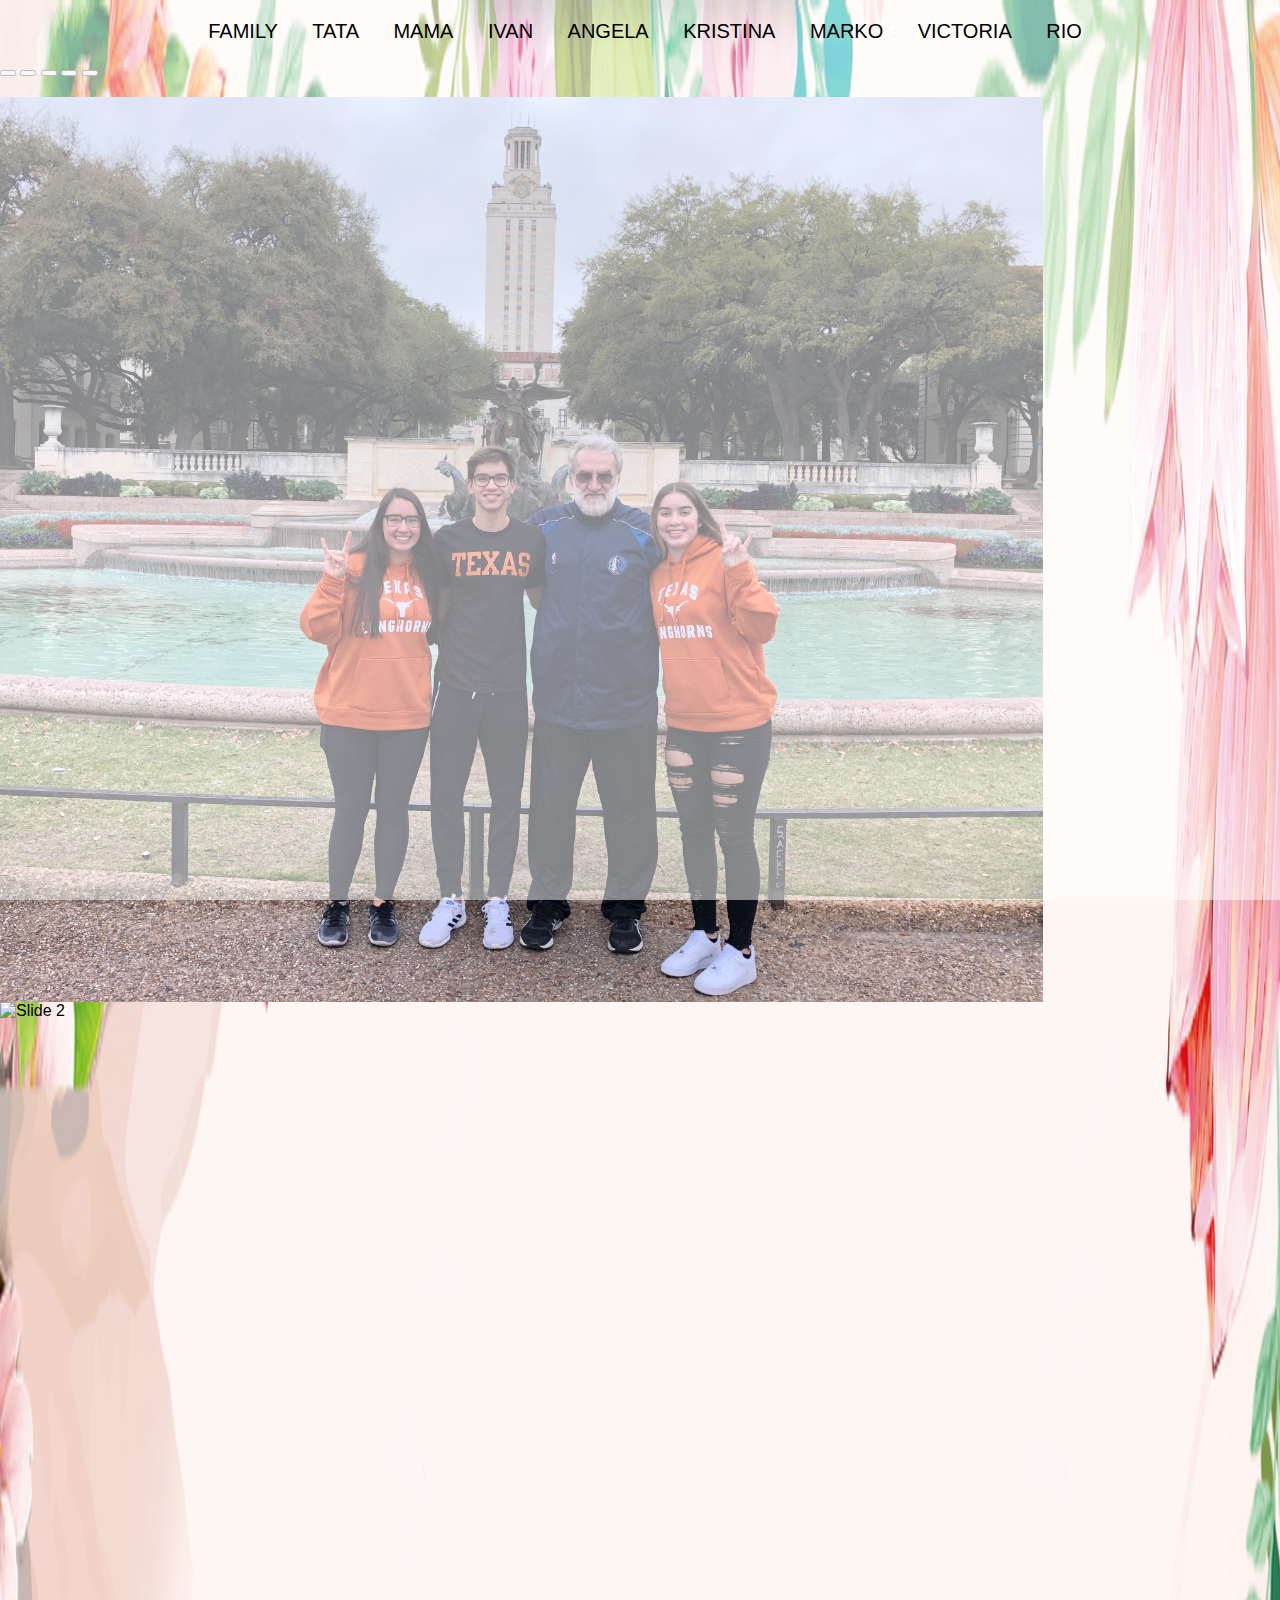
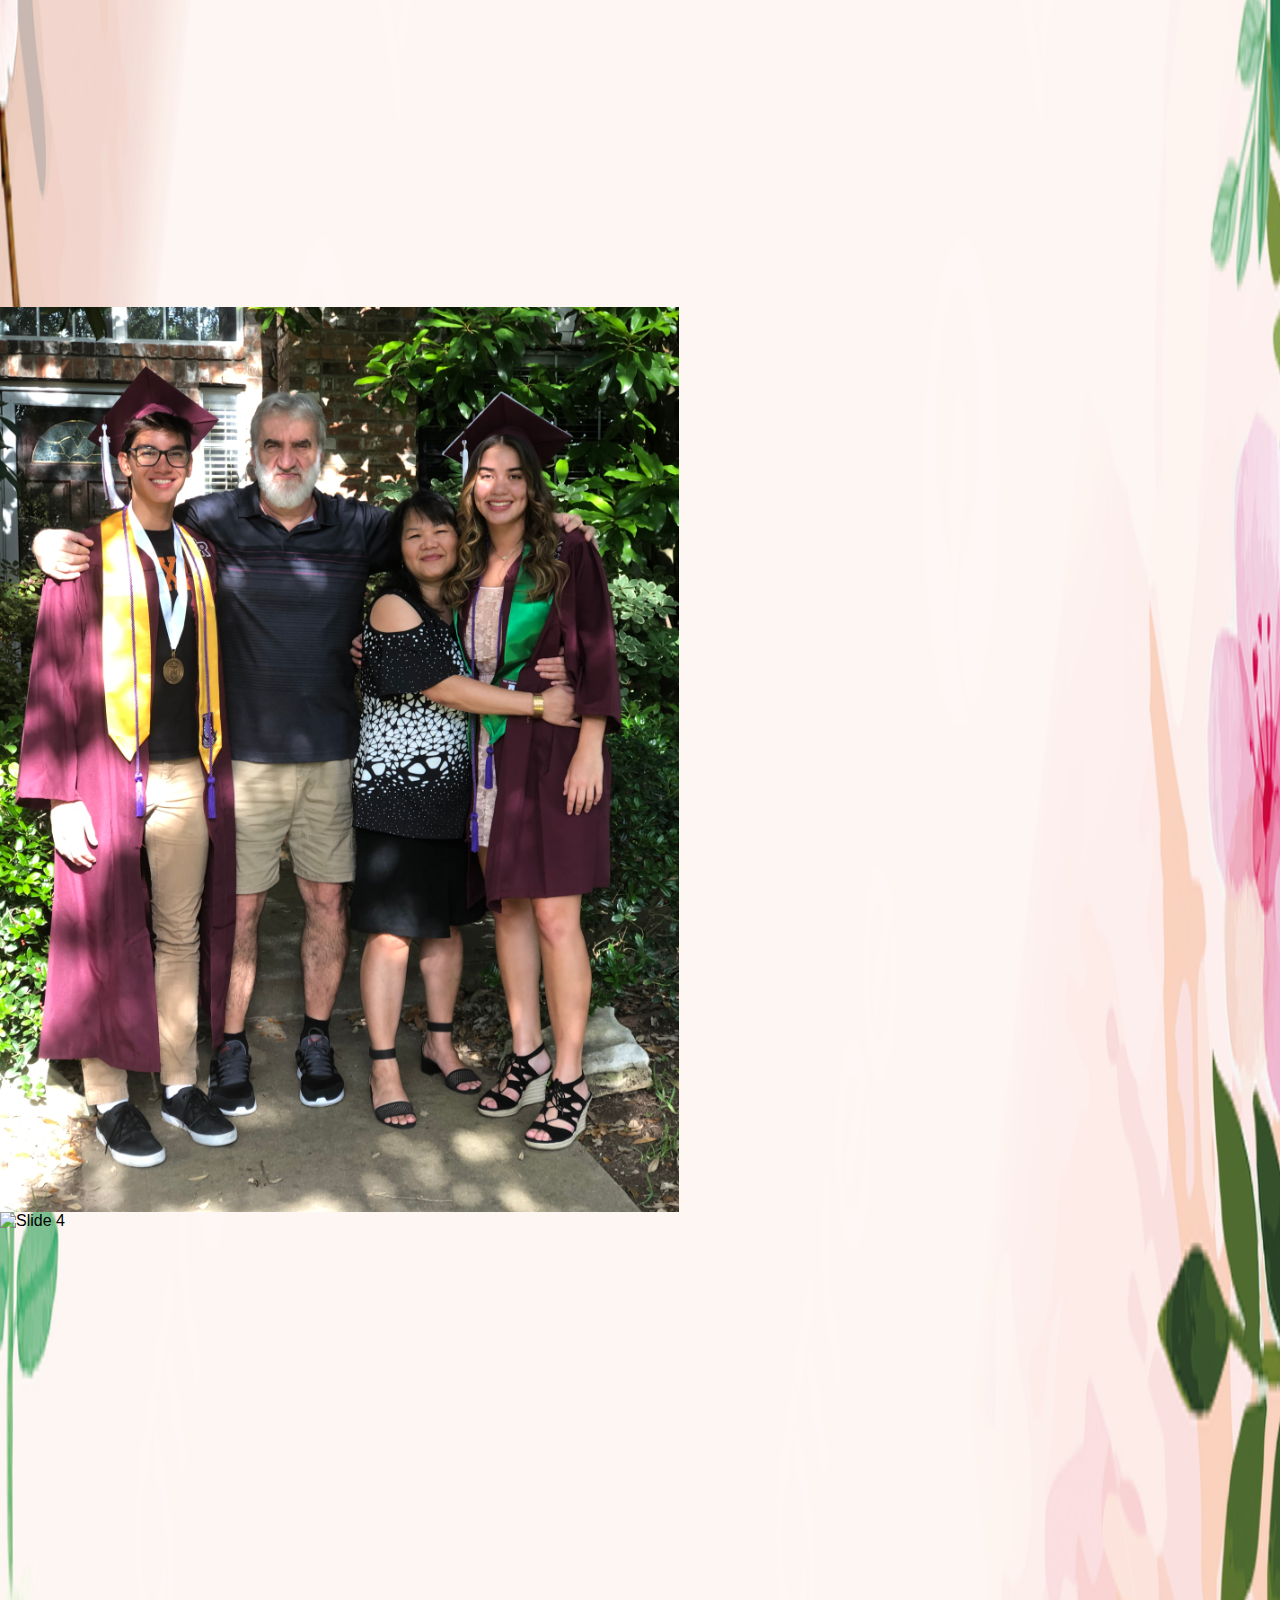
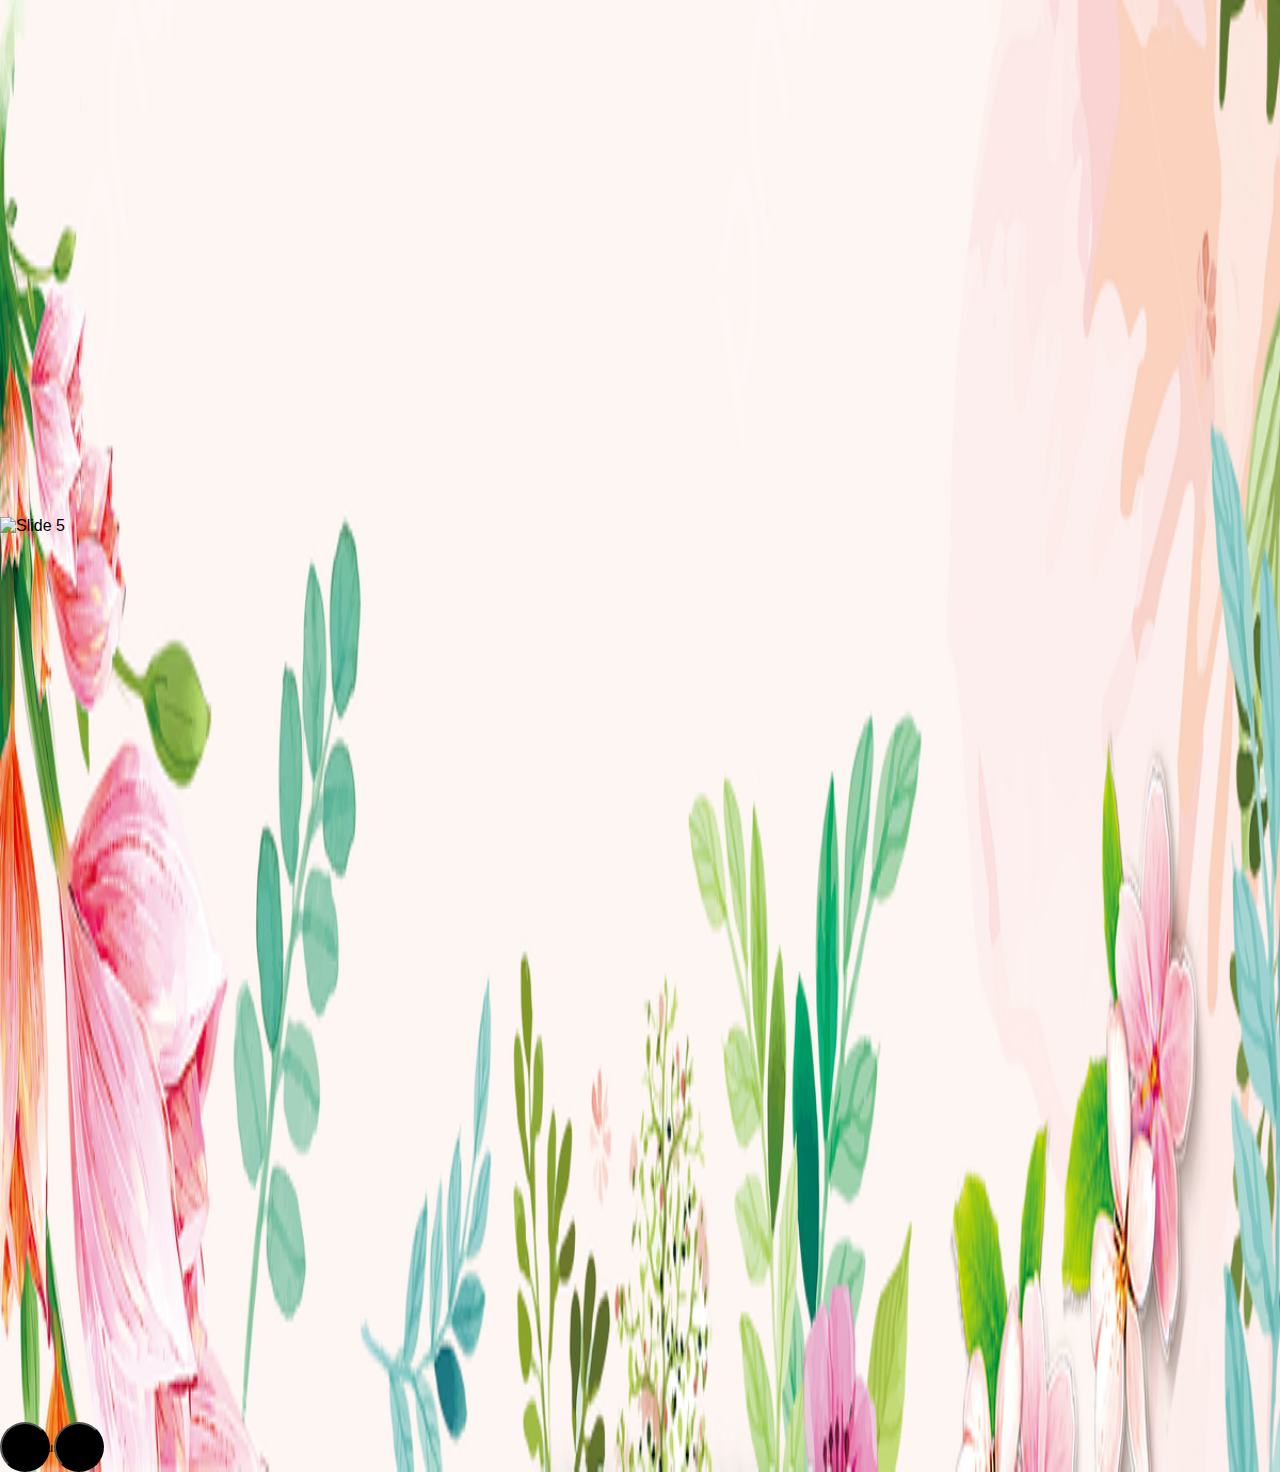
==== index.html @ 7429cb38 "Add files via upload" ====
<!DOCTYPE html>
<html lang="en">

<head>
  <meta charset="UTF-8">
  <meta http-equiv="X-UA-Compatible" content="IE=edge">
  <meta name="viewport" content="width=device-width, initial-scale=1.0">

  <link href="https://cdn.jsdelivr.net/npm/bootstrap@5.0.2/dist/css/bootstrap.min.css" rel="stylesheet"
    integrity="sha384-EVSTQN3/azprG1Anm3QDgpJLIm9Nao0Yz1ztcQTwFspd3yD65VohhpuuCOmLASjC" crossorigin="anonymous">
  <script src="https://cdn.jsdelivr.net/npm/bootstrap@5.0.2/dist/js/bootstrap.bundle.min.js"
    integrity="sha384-MrcW6ZMFYlzcLA8Nl+NtUVF0sA7MsXsP1UyJoMp4YLEuNSfAP+JcXn/tWtIaxVXM"
    crossorigin="anonymous"></script>
  <script src="//cdnjs.cloudflare.com/ajax/libs/jquery/2.1.3/jquery.min.js"></script>
  <script src="https://cdnjs.cloudflare.com/ajax/libs/gsap/latest/TweenMax.min.js"></script>
  <script src="functions.js"></script>
  <link rel="stylesheet" href="styles.css">

  <title>Vujosevic Family Album</title>
</head>

<body>
  <div id="menu">
    <ul id="menu-list">
      <li> <a href="#">Family</a></li>
      <li> <a href="/Tata.html">Tata</a></li>
      <li> <a href="/Mama.html">Mama</a></li>
      <li> <a href="/Ivan.html">Ivan</a></li>
      <li> <a href="/Angela.html">Angela</a></li>
      <li> <a href="/Kristina.html">Kristina</a></li>
      <li> <a href="/Marko.html">Marko</a></li>
      <li> <a href="/Victoria.html">Victoria</a></li>
      <li> <a href="/Rio.html">Rio</a></li>
    </ul>
    <div id="menu-line"></div>
  </div>

  <!-- Images -->
  <div id="albumCarousel" class="carousel slide" data-bs-ride="carousel">
    <div class="carousel-indicators">
      <button type="button" data-bs-target="#albumCarousel" data-bs-slide-to="0" class="active" aria-current="true"
        aria-label="Slide 1"></button>
      <button type="button" data-bs-target="#albumCarousel" data-bs-slide-to="1" aria-label="Slide 2"></button>
      <button type="button" data-bs-target="#albumCarousel" data-bs-slide-to="2" aria-label="Slide 3"></button>
      <button type="button" data-bs-target="#albumCarousel" data-bs-slide-to="3" aria-label="Slide 4"></button>
      <button type="button" data-bs-target="#albumCarousel" data-bs-slide-to="4" aria-label="Slide 5"></button>
    </div>
    <div class="carousel-inner">
      <div class="carousel-item active c-item">
        <img src="Images/Family/img1.jpg" class="d-block w-100 c-img" alt="Slide 1">
      </div>
      <div class="carousel-item c-item">
        <img src="Images/Family/img2.jpg" class="d-block w-100 c-img" alt="Slide 2">
      </div>
      <div class="carousel-item c-item">
        <img src="Images/Family/img3.jpg" class="d-block w-100 c-img" alt="Slide 3">
      </div>
      <div class="carousel-item c-item">
        <img src="Images/Family/img4.jpg" class="d-block w-100 c-img" alt="Slide 4">
      </div>
      <div class="carousel-item c-item">
        <img src="Images/Family/img5.jpg" class="d-block w-100 c-img" alt="Slide 5">
      </div>
    </div>
    <button class="carousel-control-prev" type="button" data-bs-target="#albumCarousel" data-bs-slide="prev">
      <span class="carousel-control-prev-icon" aria-hidden="true"></span>
      <span class="visually-hidden">Previous</span>
    </button>
    <button class="carousel-control-next" type="button" data-bs-target="#albumCarousel" data-bs-slide="next">
      <span class="carousel-control-next-icon" aria-hidden="true"></span>
      <span class="visually-hidden">Next</span>
    </button>
  </div>
</body>

</html>
---- styles.css ----
body {
    background-image: url("Images/background1.jpg");
    background-repeat: no-repeat;
    background-size: 100% 100%;
}

body::before {
    content: "";
    position: absolute;
    top: 0px;
    right: 0px;
    bottom: 0px;
    left: 0px;
    background-color: rgba(255, 255, 255, .5);
}

.c-item {
    height:905px;
}

.c-img {
    height:100%;
    object-fit: contain;
}

.carousel-inner {
    margin-top: 20px;
}

html, body, div {
    margin: 0;
    padding: 0;
    font-family: "Helvetica Neue", Helvetica, sans-serif;
}
    
#menu{
    margin-top: 20px;
    position: relative;
    text-align: center;
}
    
#menu-line{
    display: block;
    position: absolute;
    left: 50%;
    top: 25px;
    width: 0;
    height: 5px;
    background-color: black;
}
    
ul{
    z-index: 100;
}
    
ul li {
    display: inline-block;
    margin-right: 30px;
}
    
ul li a{
    display: block;
    font-size: 20px;
    text-transform: uppercase;
    text-decoration: none;
    color: black;	
}	

.carousel-control-prev, .carousel-control-next {
    width: 50px;
    height: 50px;
    background-color: #000;
    border-radius: 50%;
    top: calc(50%);
}

.carousel-control-next {
    right: 5%;
}

.carousel-control-prev {
    left: 5%;
}
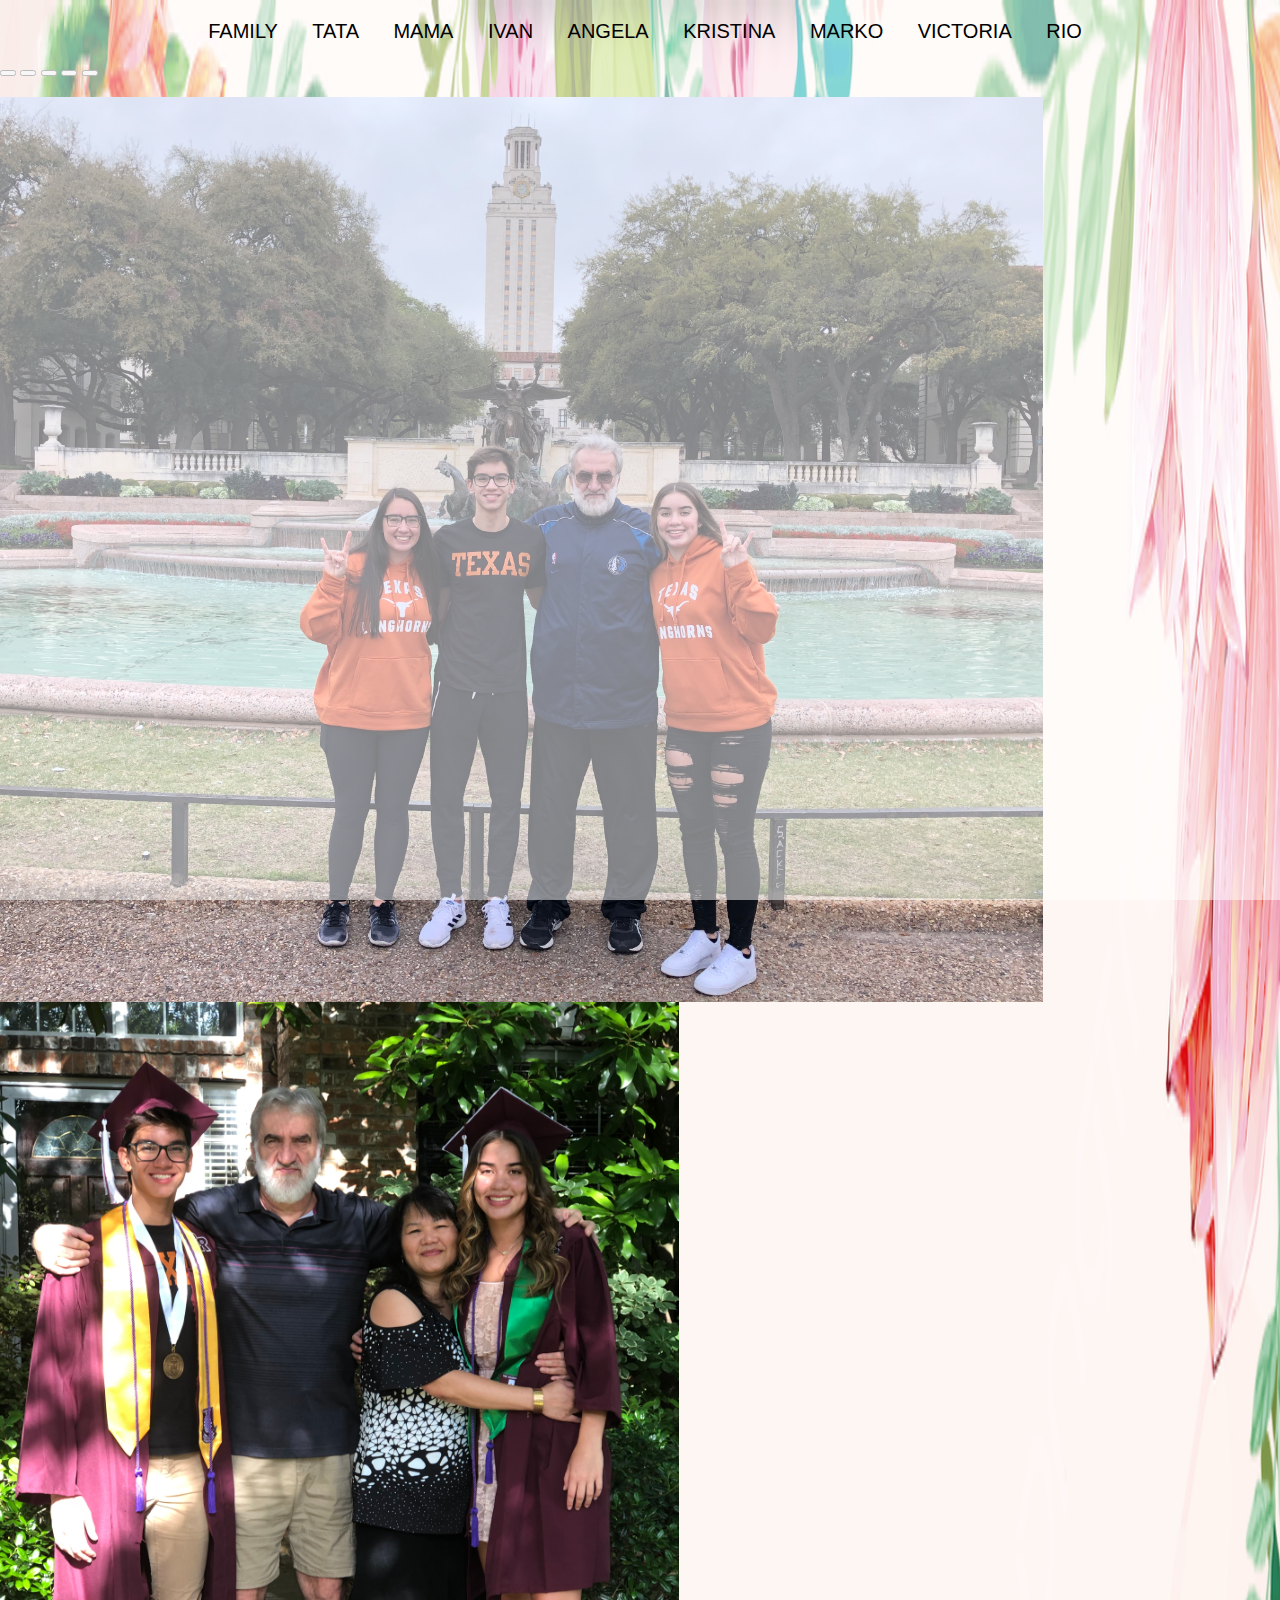
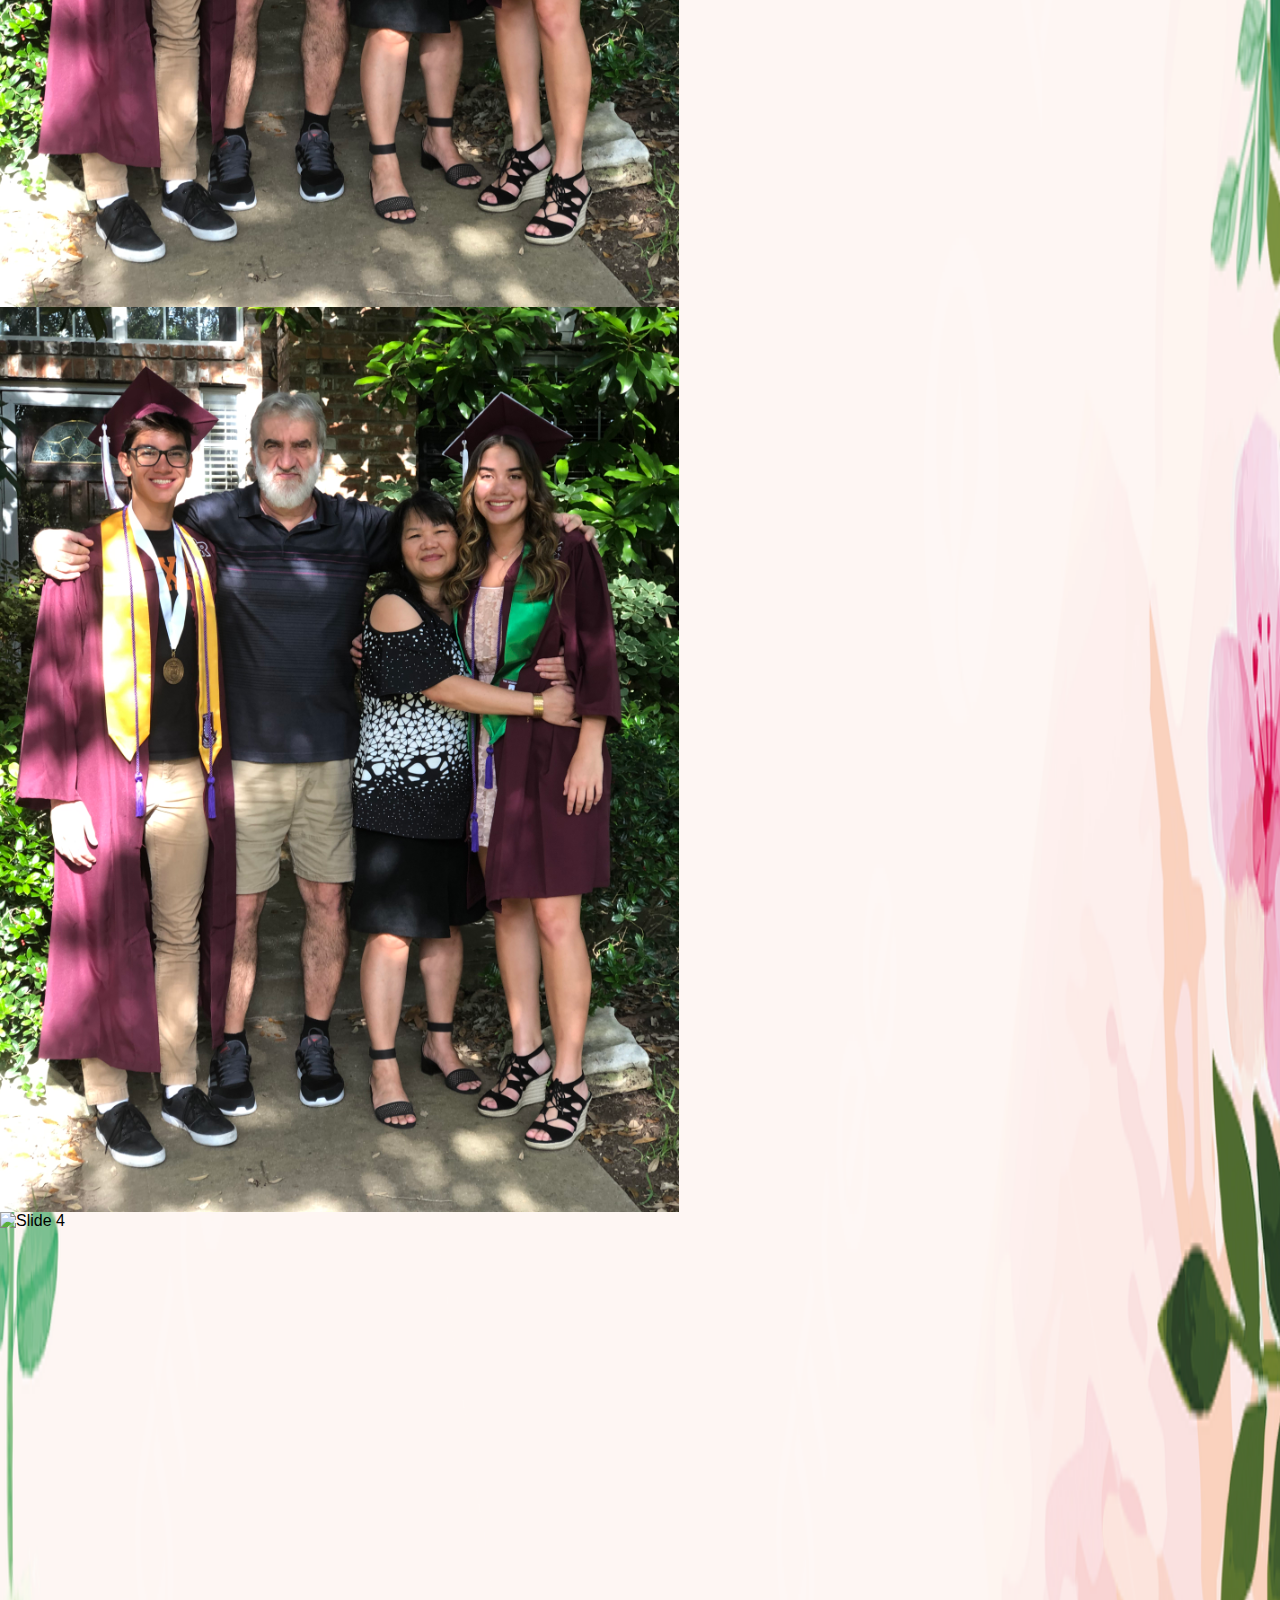
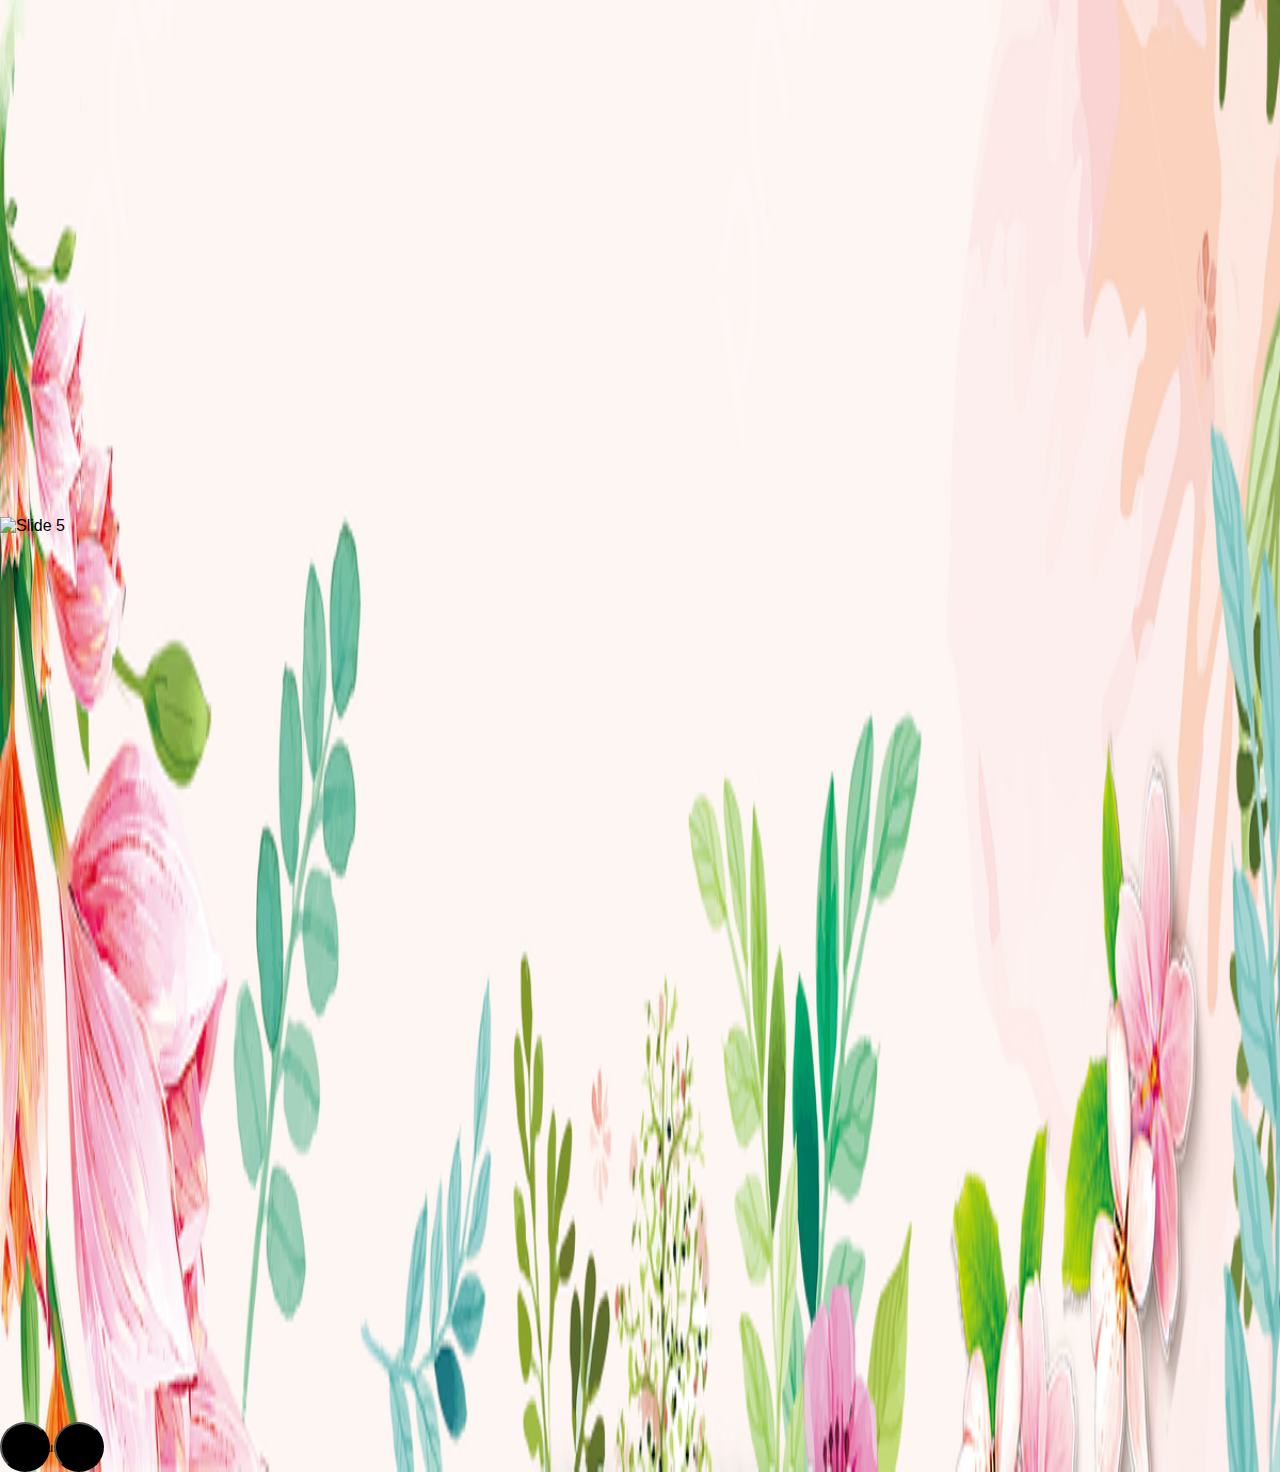
==== commit 22cc5a58: "Add files via upload" ====
--- a/index.html
+++ b/index.html
@@ -50,7 +50,7 @@
         <img src="Images/Family/img1.jpg" class="d-block w-100 c-img" alt="Slide 1">
       </div>
       <div class="carousel-item c-item">
-        <img src="Images/Family/img2.jpg" class="d-block w-100 c-img" alt="Slide 2">
+        <img src="Images/Family/img3.jpg" class="d-block w-100 c-img" alt="Slide 2">
       </div>
       <div class="carousel-item c-item">
         <img src="Images/Family/img3.jpg" class="d-block w-100 c-img" alt="Slide 3">
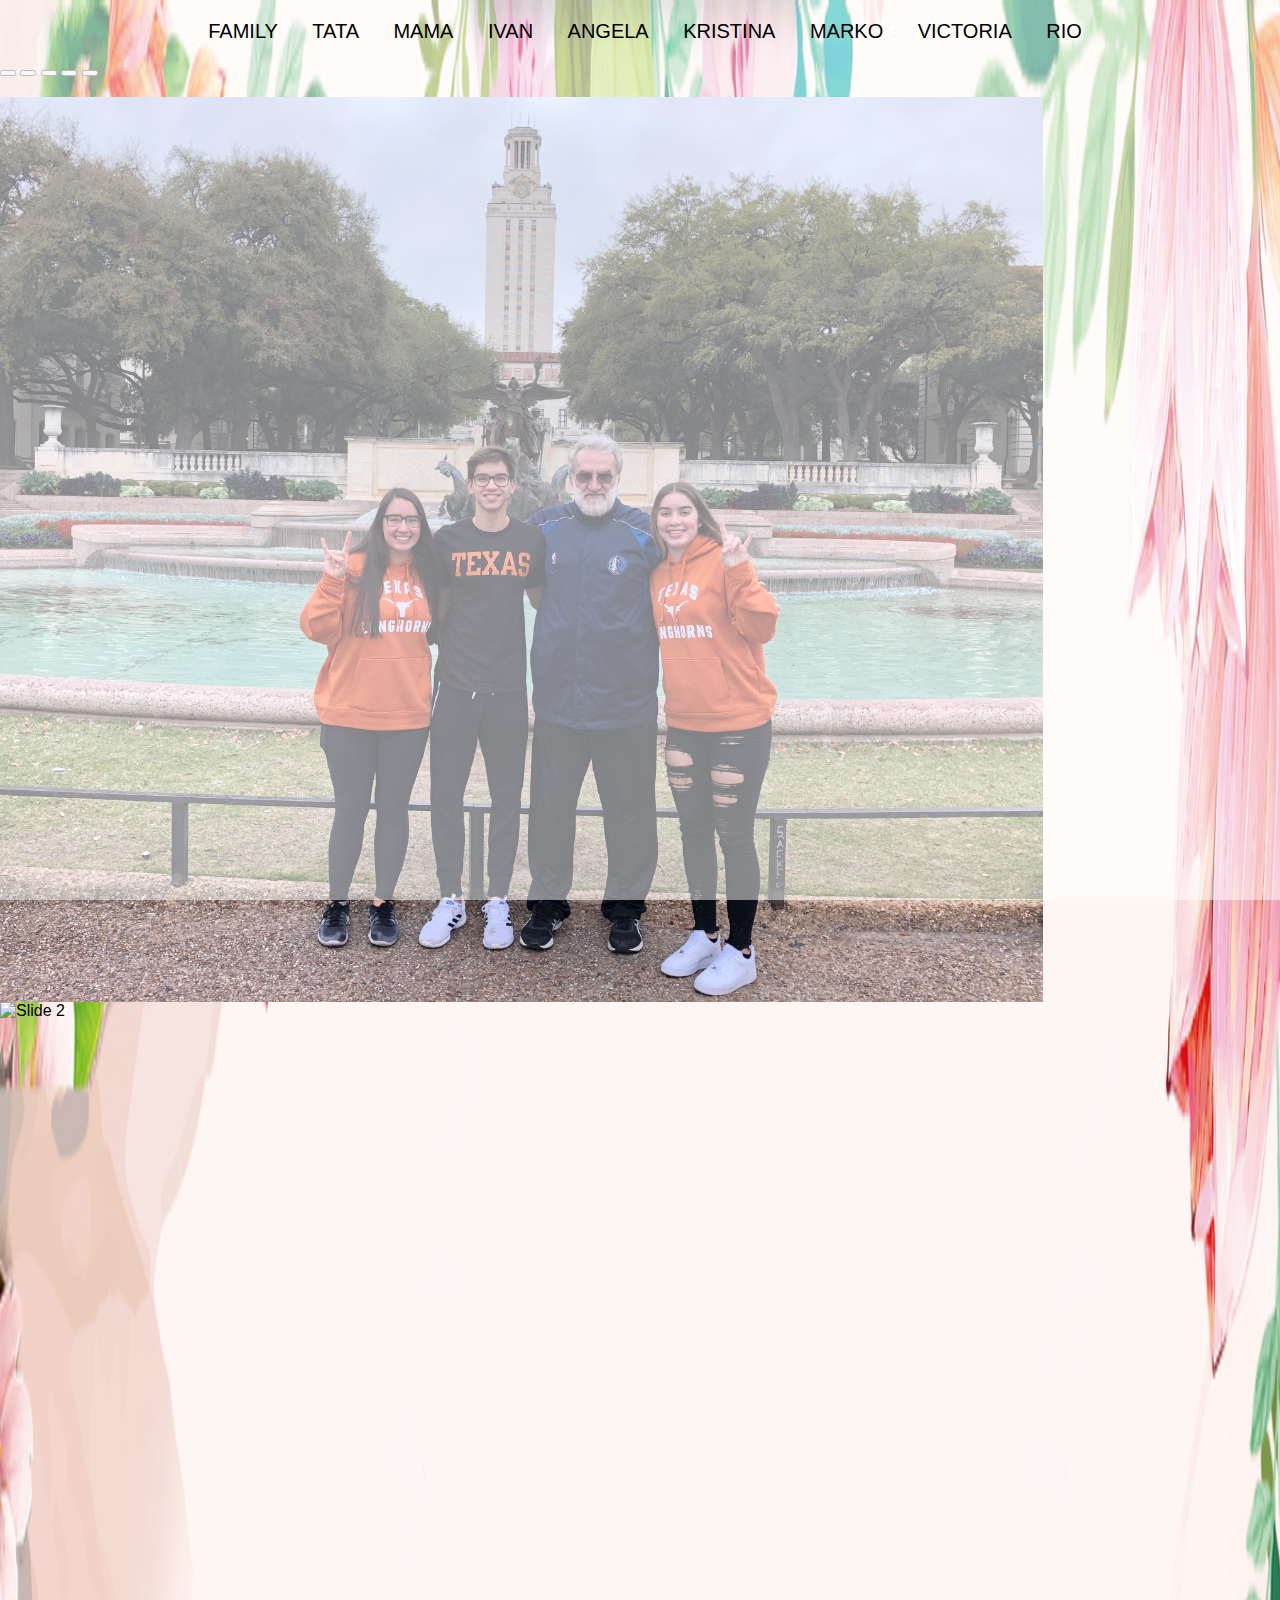
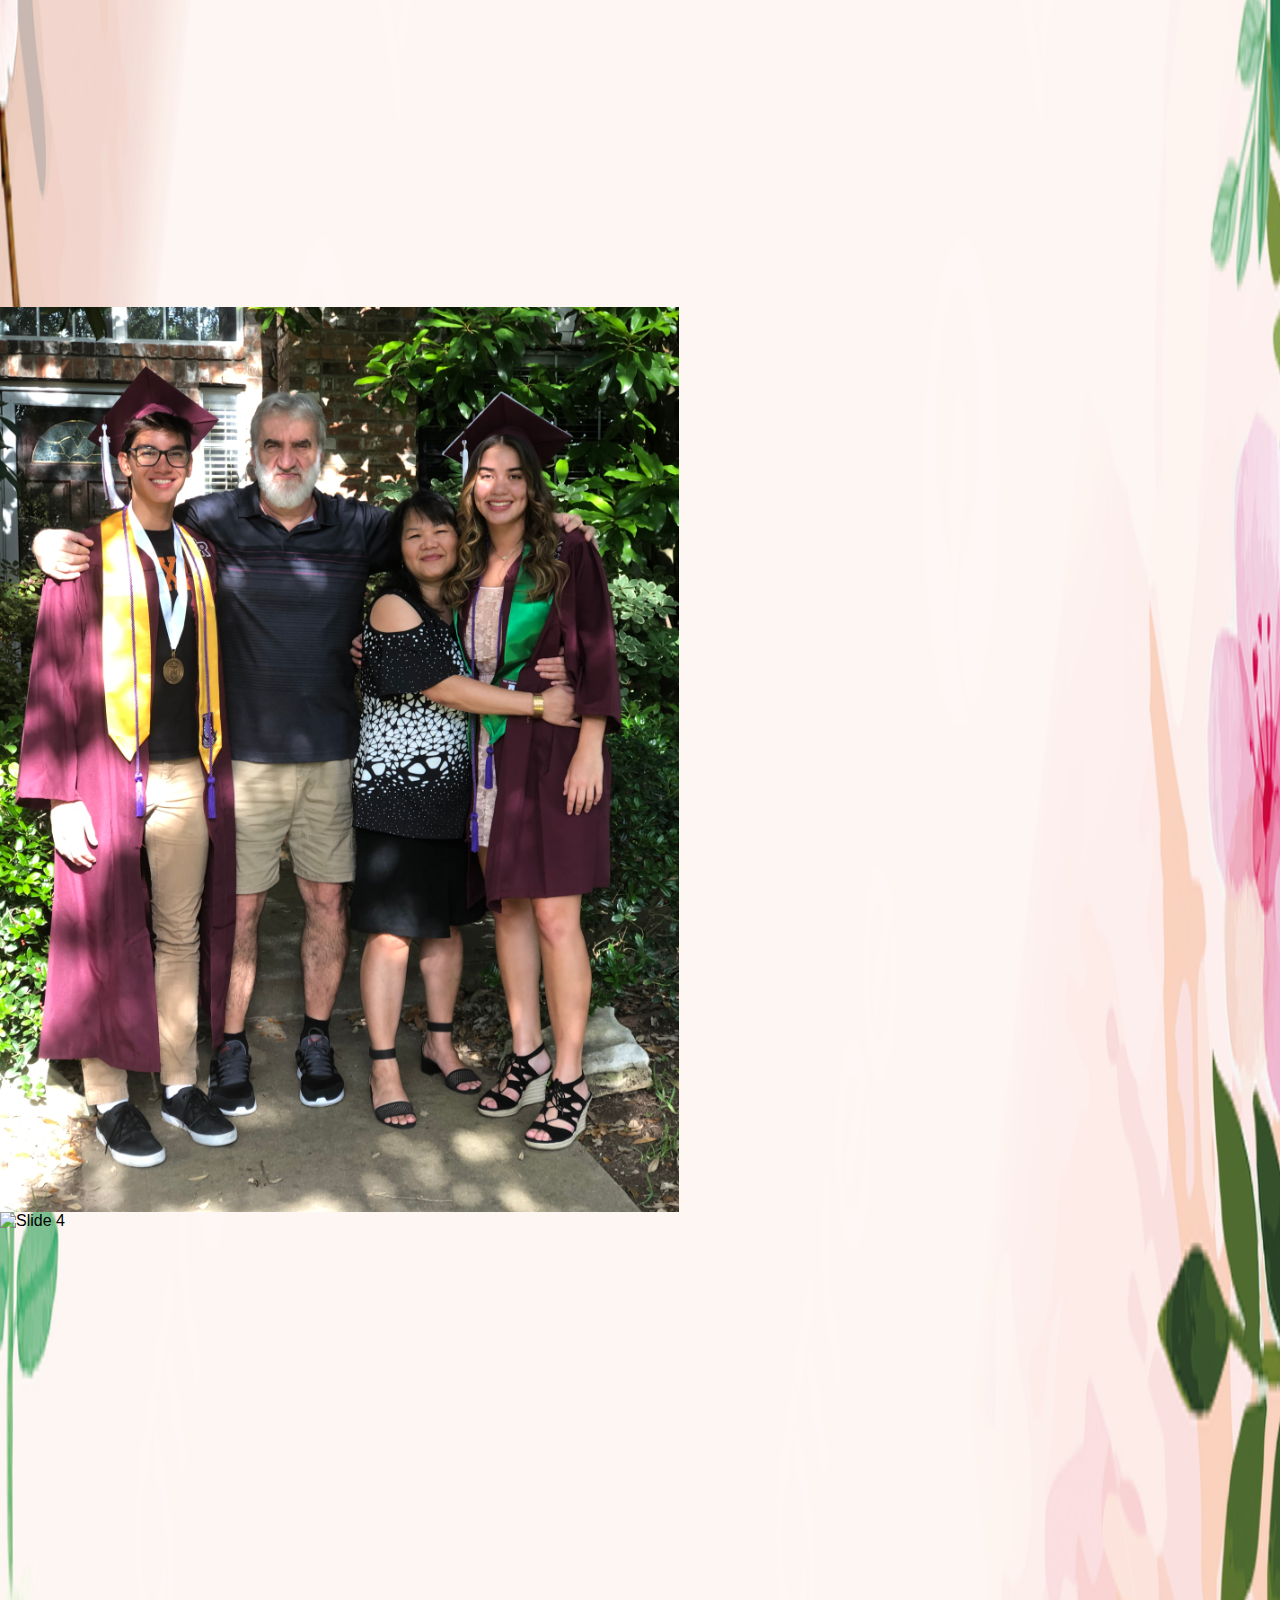
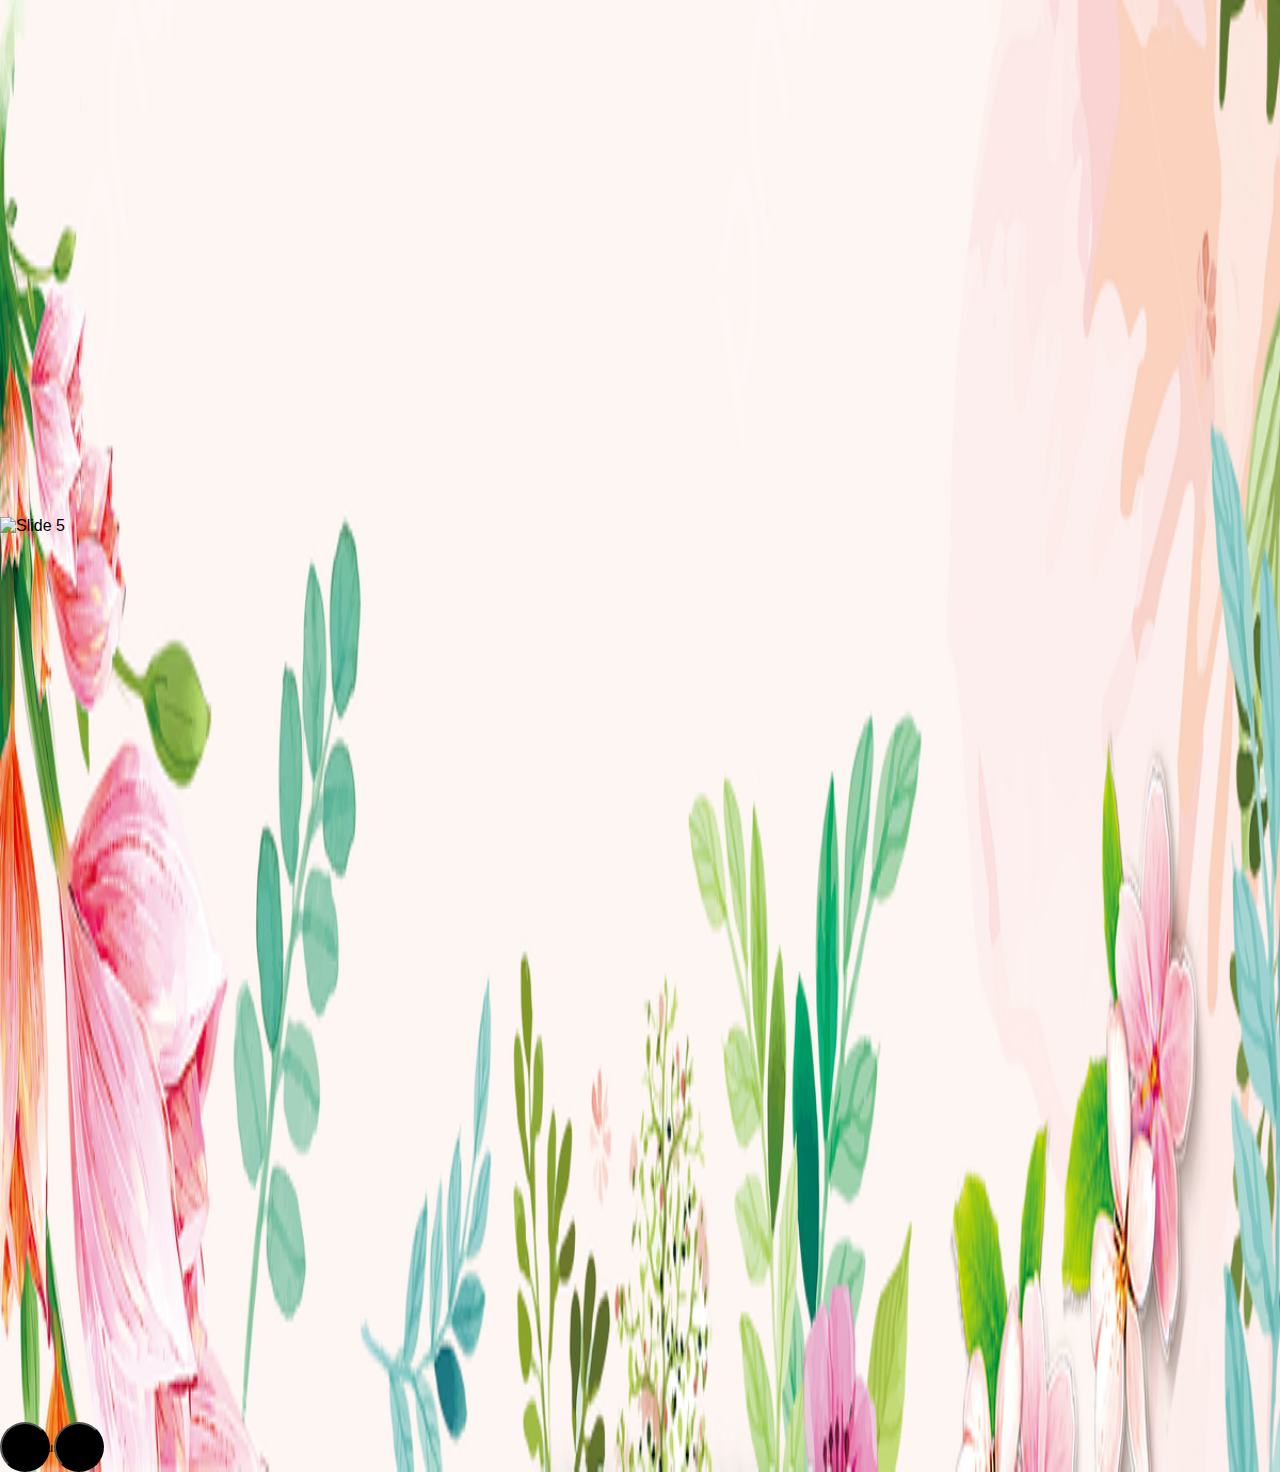
==== commit 0d59c6dd: "Add files via upload" ====
--- a/index.html
+++ b/index.html
@@ -50,7 +50,7 @@
         <img src="Images/Family/img1.jpg" class="d-block w-100 c-img" alt="Slide 1">
       </div>
       <div class="carousel-item c-item">
-        <img src="Images/Family/img3.jpg" class="d-block w-100 c-img" alt="Slide 2">
+        <img src="Images/Family/img2.jpg" class="d-block w-100 c-img" alt="Slide 2">
       </div>
       <div class="carousel-item c-item">
         <img src="Images/Family/img3.jpg" class="d-block w-100 c-img" alt="Slide 3">
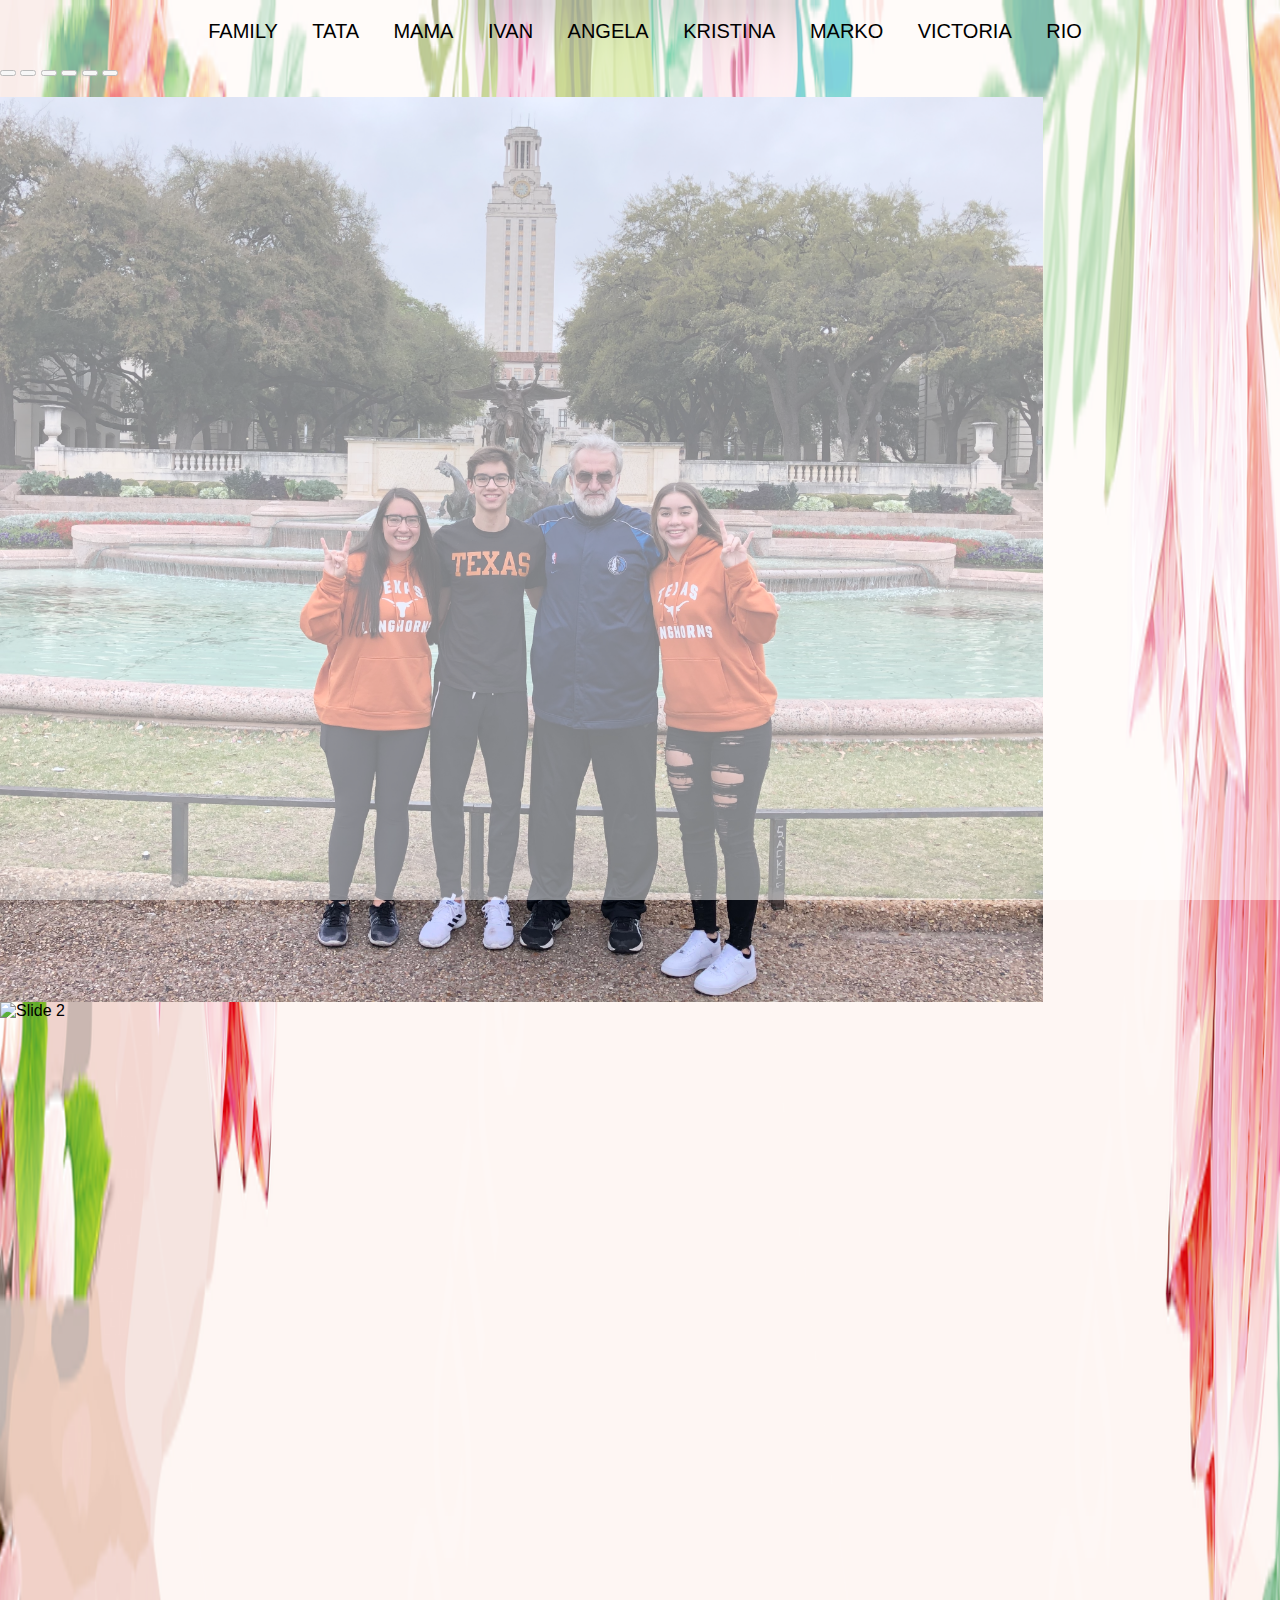
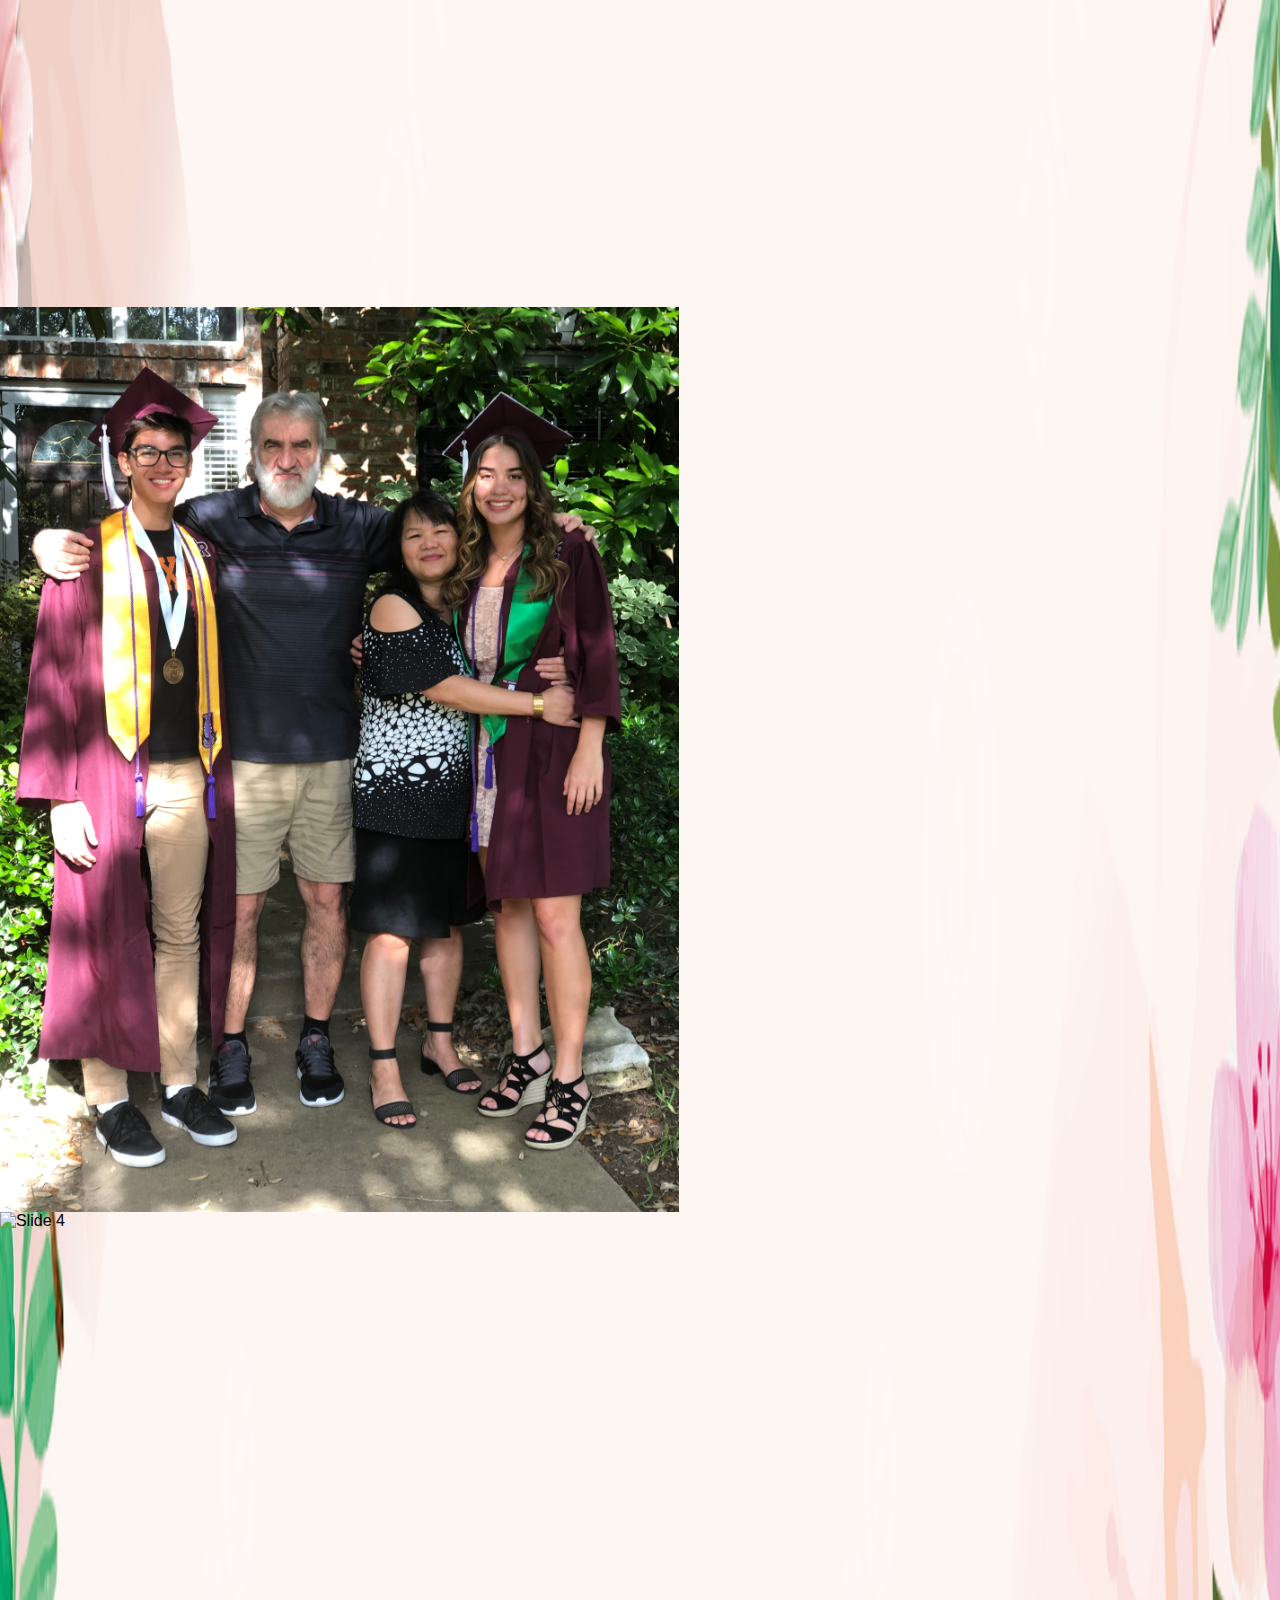
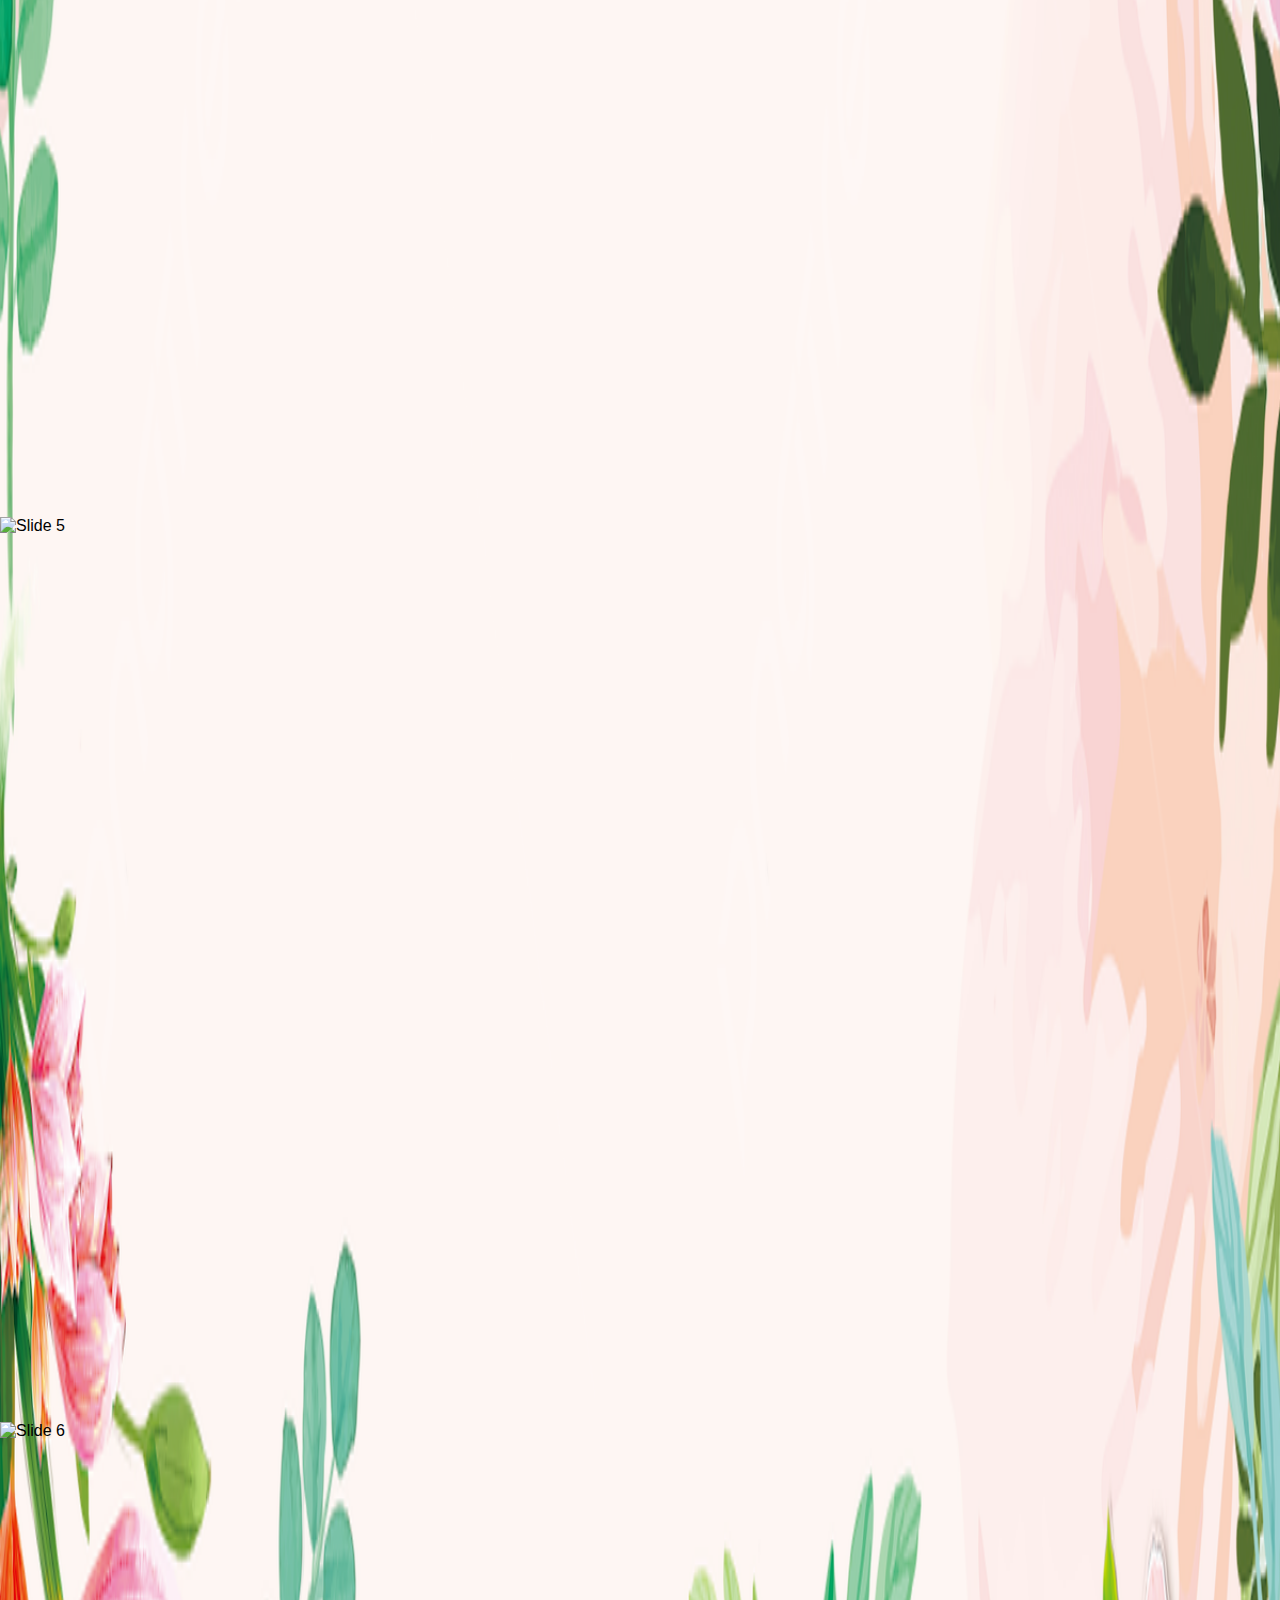
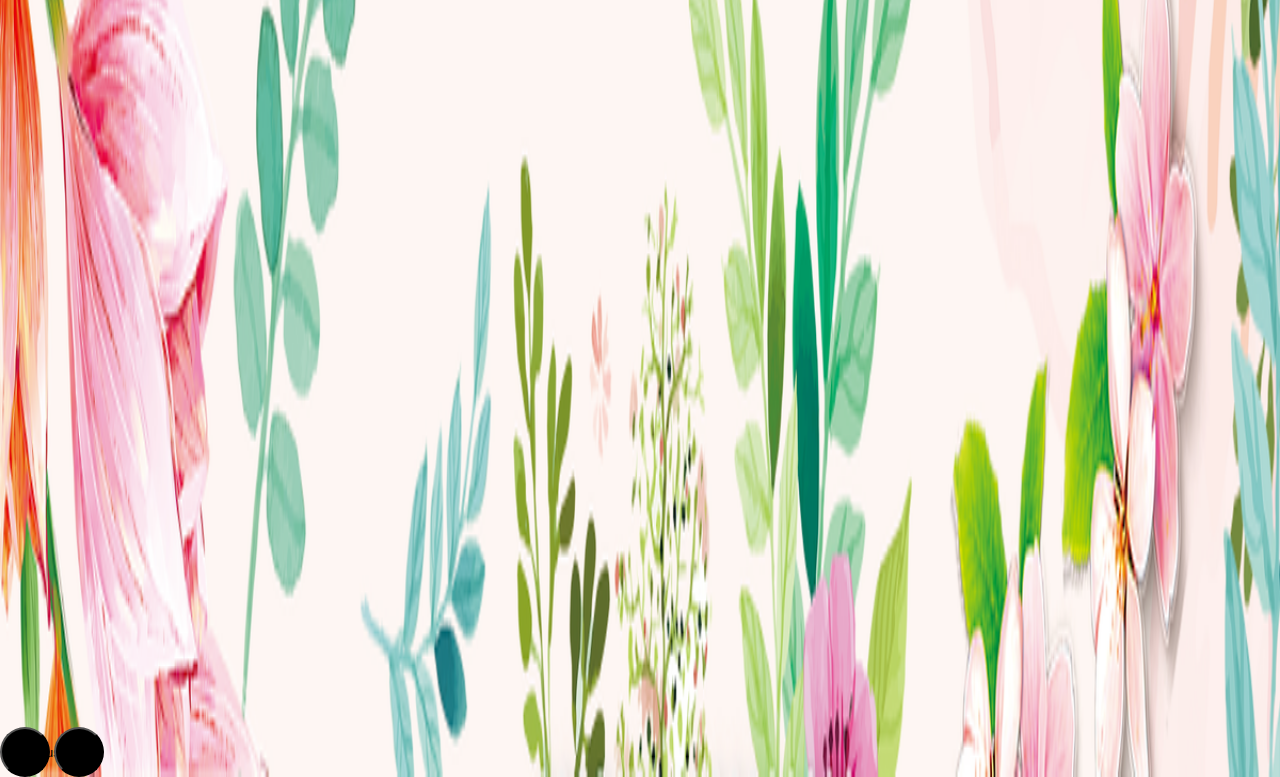
==== commit 58b30d85: "Add files via upload" ====
--- a/index.html
+++ b/index.html
@@ -44,6 +44,7 @@
       <button type="button" data-bs-target="#albumCarousel" data-bs-slide-to="2" aria-label="Slide 3"></button>
       <button type="button" data-bs-target="#albumCarousel" data-bs-slide-to="3" aria-label="Slide 4"></button>
       <button type="button" data-bs-target="#albumCarousel" data-bs-slide-to="4" aria-label="Slide 5"></button>
+      <button type="button" data-bs-target="#albumCarousel" data-bs-slide-to="5" aria-label="Slide 6"></button>
     </div>
     <div class="carousel-inner">
       <div class="carousel-item active c-item">
@@ -61,6 +62,9 @@
       <div class="carousel-item c-item">
         <img src="Images/Family/img5.jpg" class="d-block w-100 c-img" alt="Slide 5">
       </div>
+      <div class="carousel-item c-item">
+        <img src="Images/Family/img6.jpg" class="d-block w-100 c-img" alt="Slide 6">
+      </div>
     </div>
     <button class="carousel-control-prev" type="button" data-bs-target="#albumCarousel" data-bs-slide="prev">
       <span class="carousel-control-prev-icon" aria-hidden="true"></span>
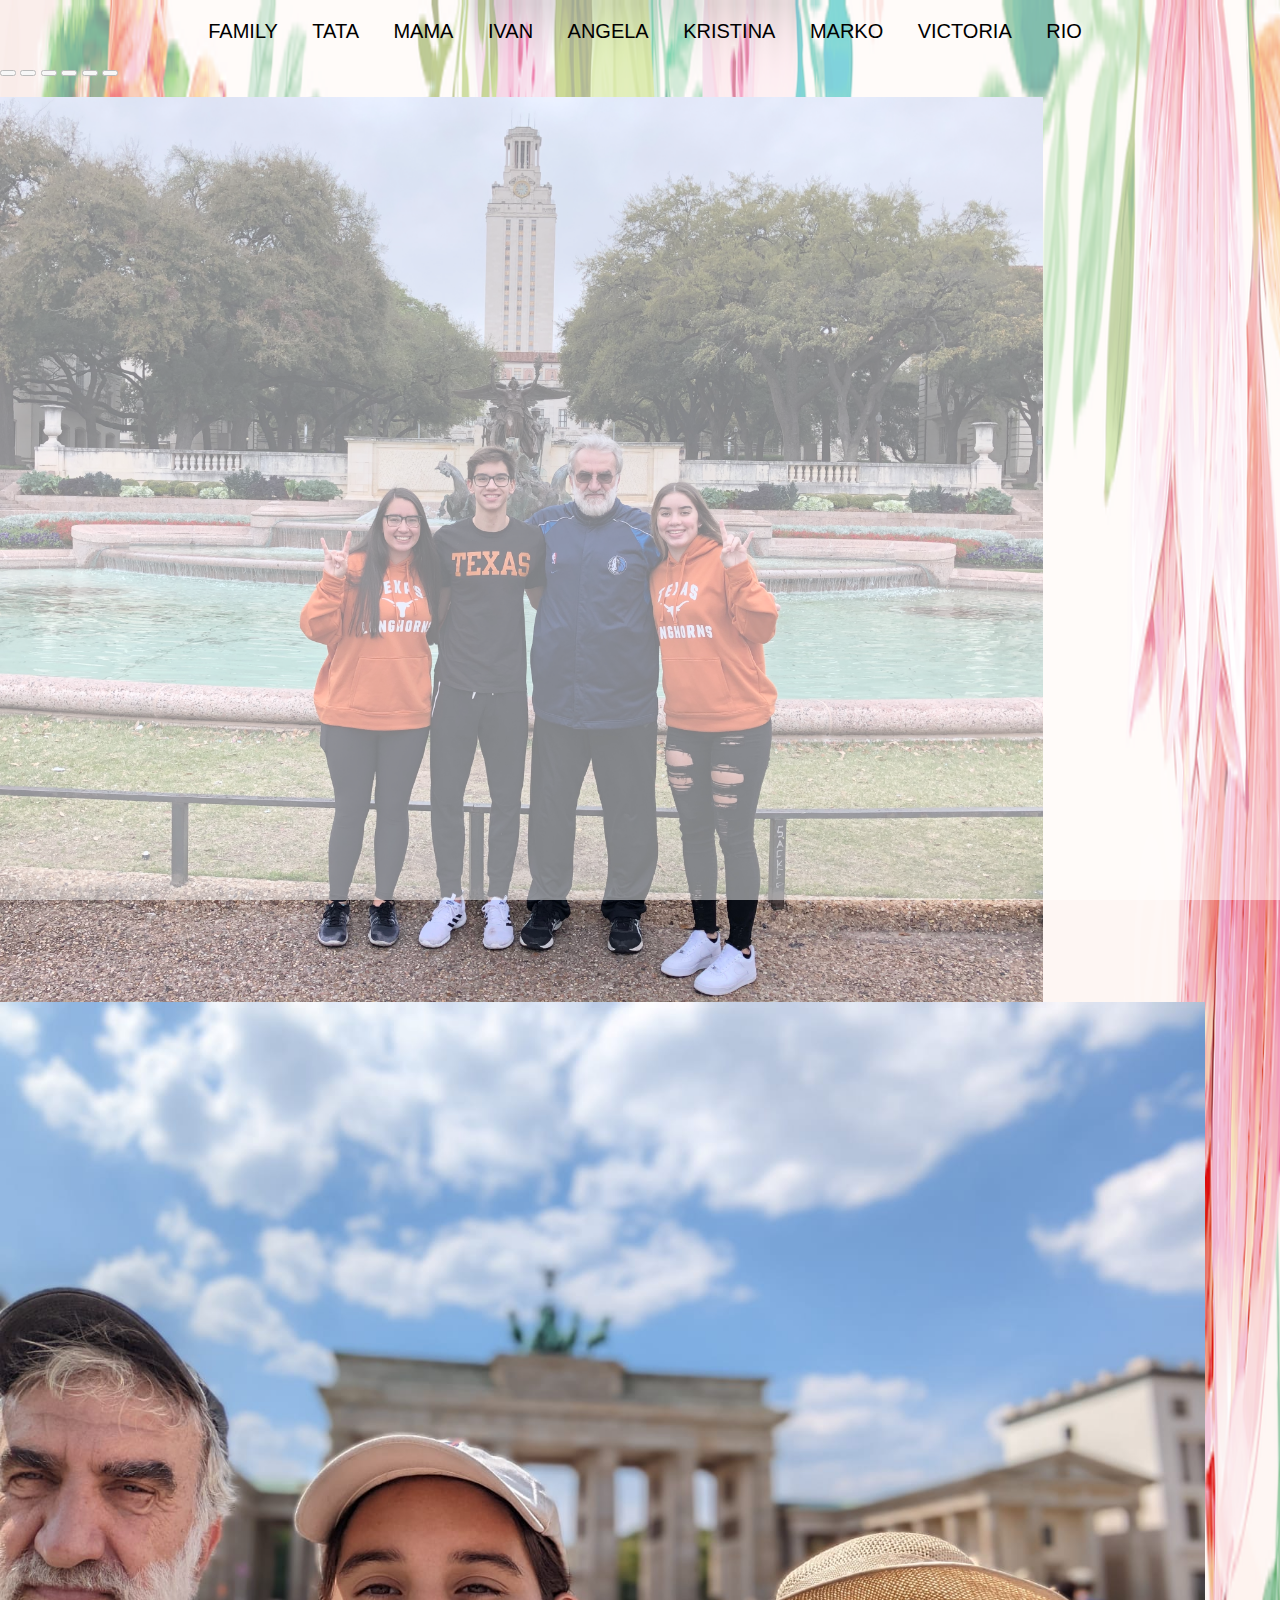
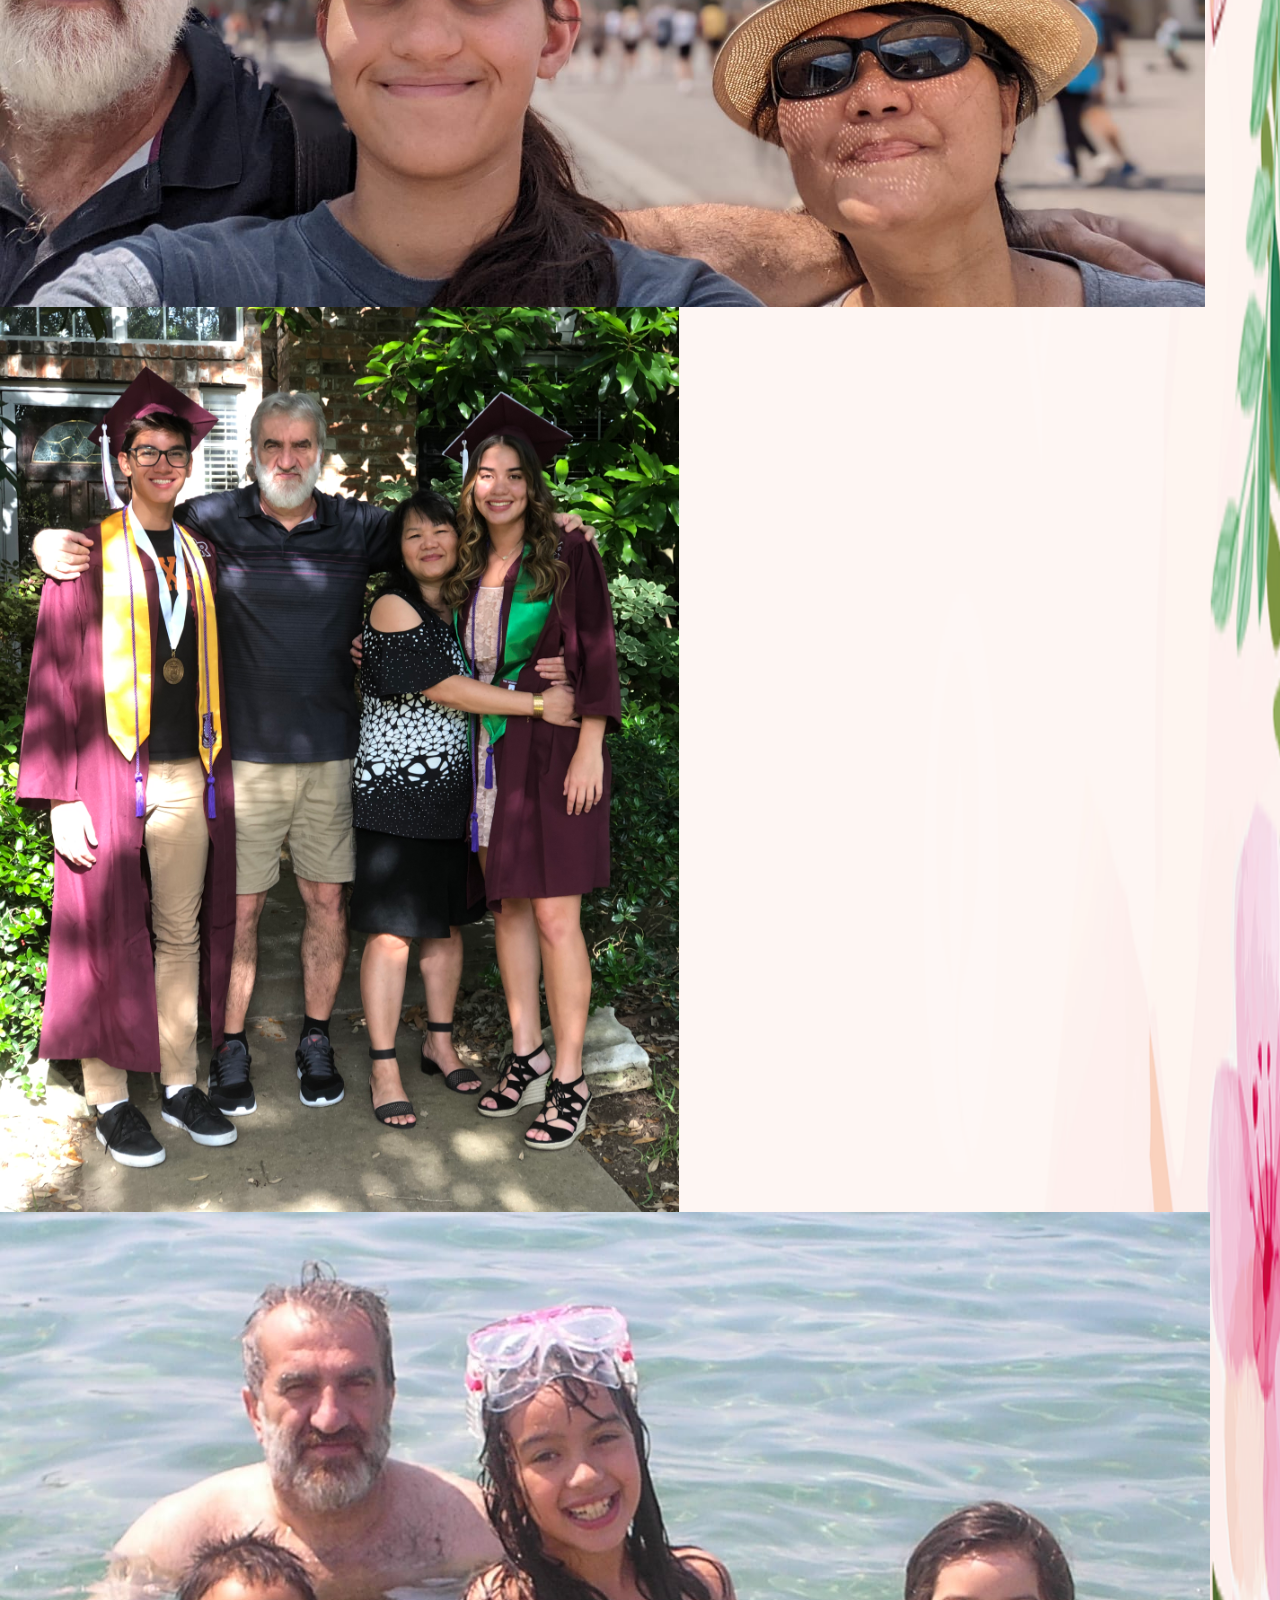
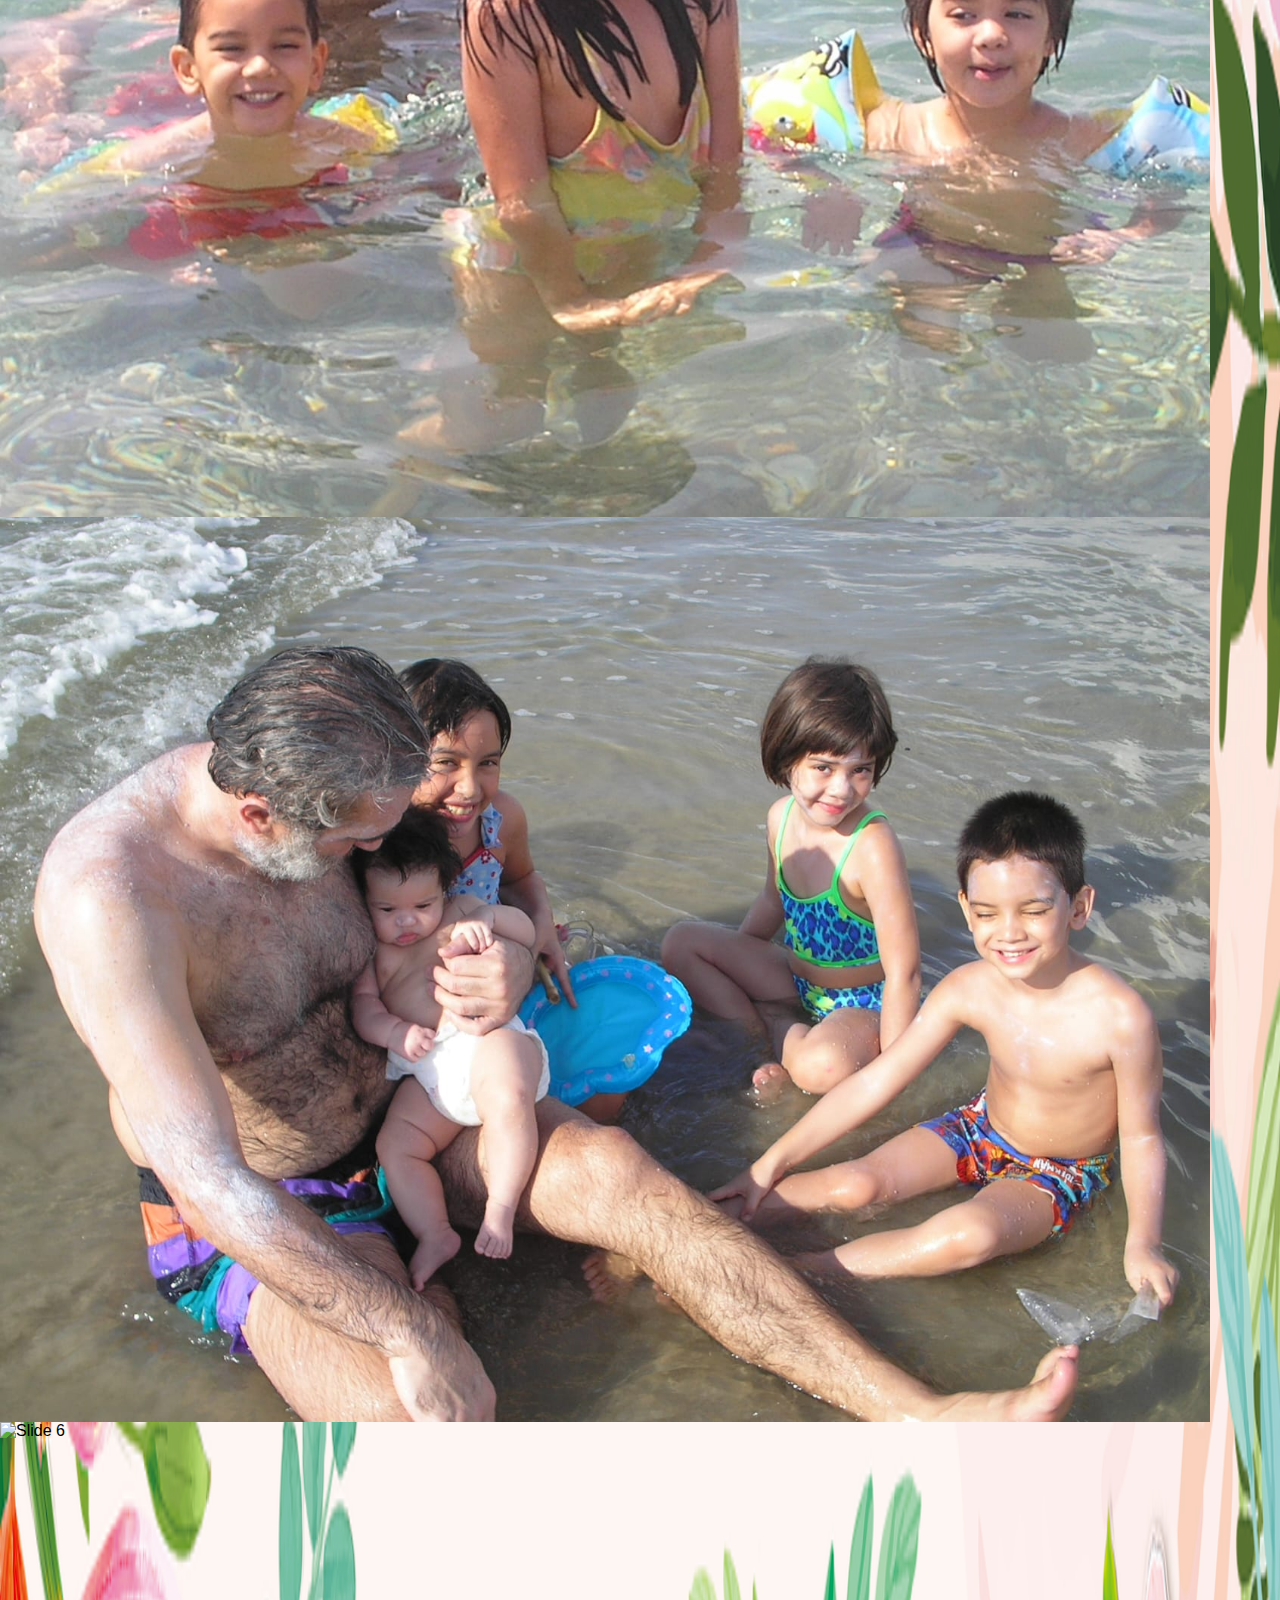
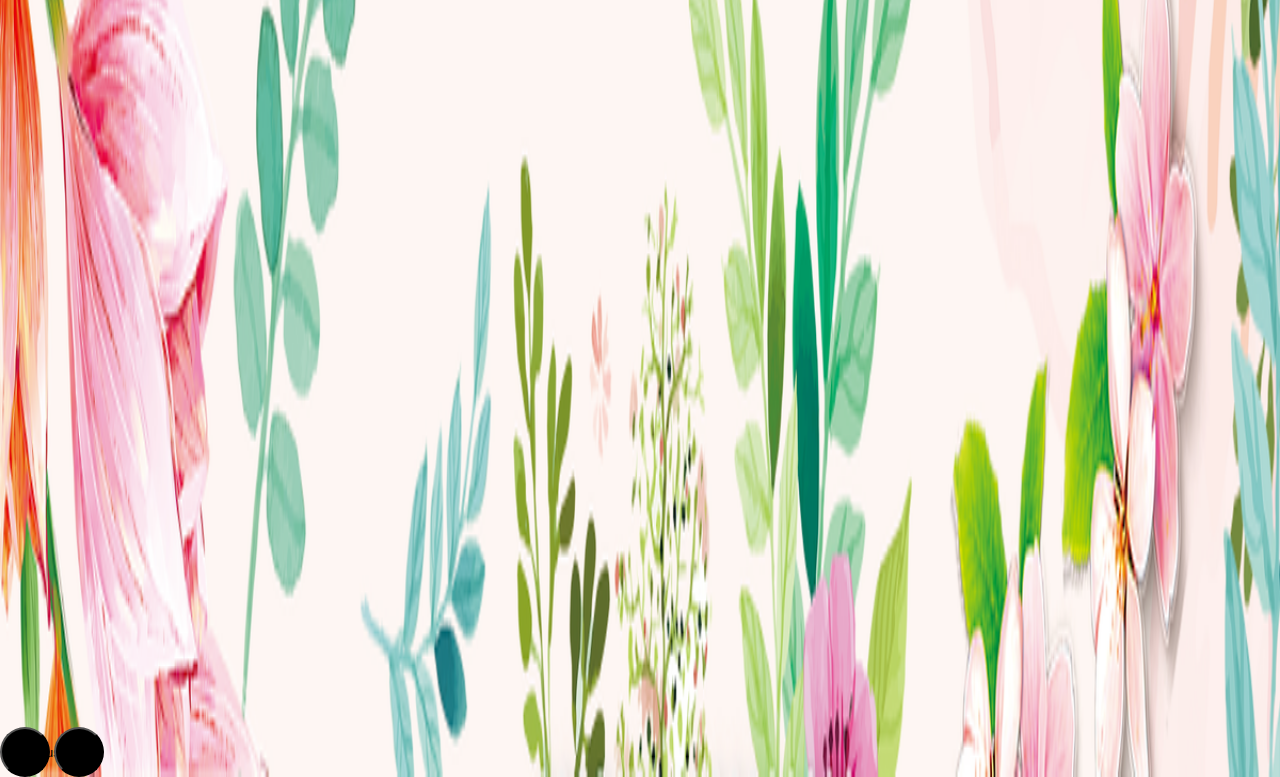
==== commit 5d4138a3: "Add files via upload" ====
--- a/index.html
+++ b/index.html
@@ -48,22 +48,22 @@
     </div>
     <div class="carousel-inner">
       <div class="carousel-item active c-item">
-        <img src="Images/Family/img1.jpg" class="d-block w-100 c-img" alt="Slide 1">
+        <img src="Images/Family/img1.JPG" class="d-block w-100 c-img" alt="Slide 1">
       </div>
       <div class="carousel-item c-item">
-        <img src="Images/Family/img2.jpg" class="d-block w-100 c-img" alt="Slide 2">
+        <img src="Images/Family/img2.JPG" class="d-block w-100 c-img" alt="Slide 2">
       </div>
       <div class="carousel-item c-item">
-        <img src="Images/Family/img3.jpg" class="d-block w-100 c-img" alt="Slide 3">
+        <img src="Images/Family/img3.JPG" class="d-block w-100 c-img" alt="Slide 3">
       </div>
       <div class="carousel-item c-item">
-        <img src="Images/Family/img4.jpg" class="d-block w-100 c-img" alt="Slide 4">
+        <img src="Images/Family/img4.JPG" class="d-block w-100 c-img" alt="Slide 4">
       </div>
       <div class="carousel-item c-item">
-        <img src="Images/Family/img5.jpg" class="d-block w-100 c-img" alt="Slide 5">
+        <img src="Images/Family/img5.JPG" class="d-block w-100 c-img" alt="Slide 5">
       </div>
       <div class="carousel-item c-item">
-        <img src="Images/Family/img6.jpg" class="d-block w-100 c-img" alt="Slide 6">
+        <img src="Images/Family/img6.JPG" class="d-block w-100 c-img" alt="Slide 6">
       </div>
     </div>
     <button class="carousel-control-prev" type="button" data-bs-target="#albumCarousel" data-bs-slide="prev">
